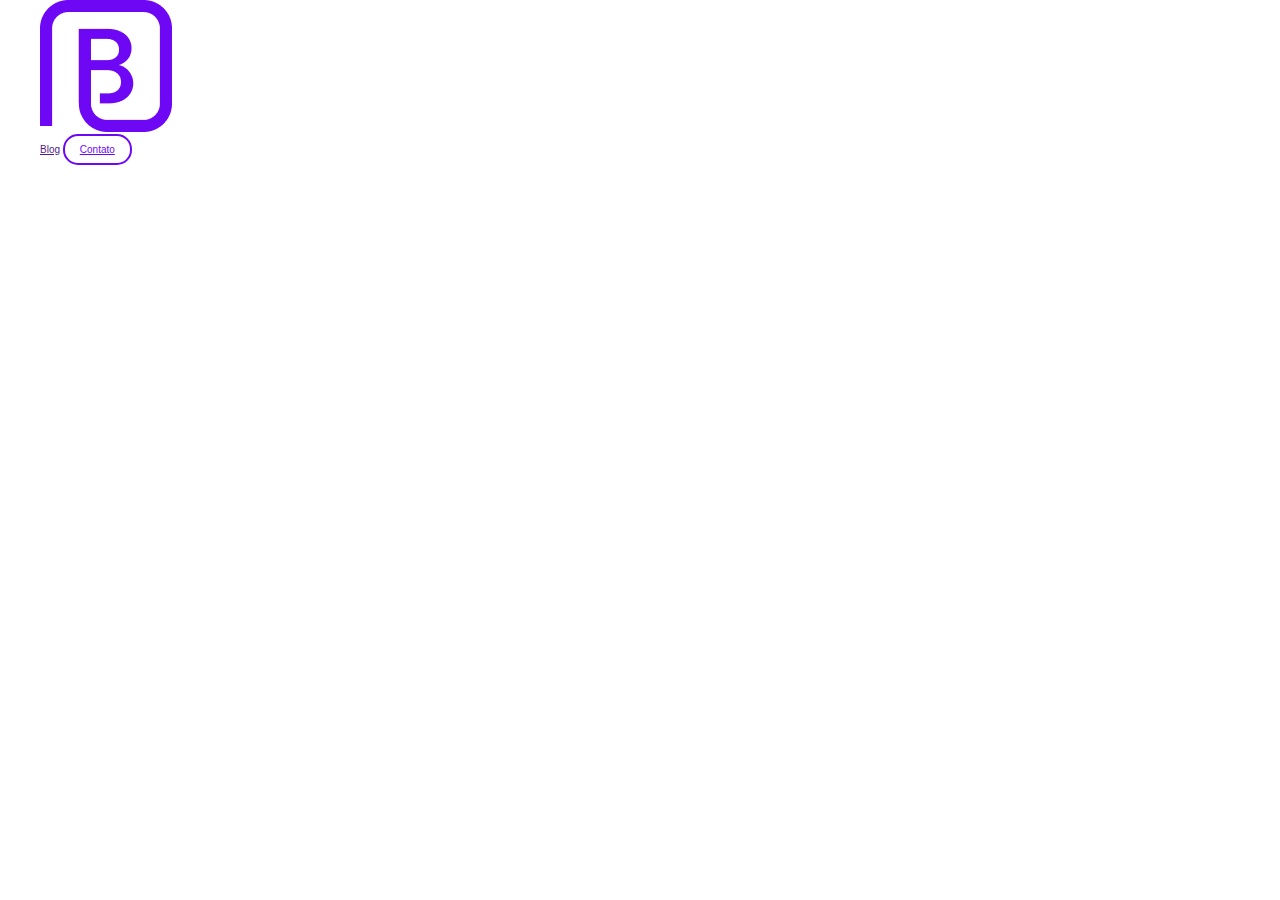
==== assets/index.html @ cd9c2373 "29/07/2024" ====
<!DOCTYPE html>
<html lang="pt-br">
<head>
    <meta charset="UTF-8">
    <meta name="viewport" content="width=device-width, initial-scale=1.0">
    <title>Portifólio</title>
    <link rel="stylesheet" href="./css/base.css">
    <link rel="shortcut icon" type="image/png" href="./images/logo.png">
    <link rel="stylesheet" href="assets/css/header.css">
</head>
<body>
    <header class="container">
        <div class="navbar">
            <div class="logo">
                <a href=""><img src="./images/logo.png" alt=""></a>
            </div>
            <div class="menu-opener">
            <span></span>
            <span></span>
            <span></span>
            </div>
        </div>
        <nav>
            <a href="">Blog</a>
            <a href="" class="button">Contato</a>
        </nav>
    </header>
    <script type="text/javascript" src="assets/js/script.js"></script>
</body>
</html>
---- assets/css/base.css ----
:root{
    --background: #fff;
    --foreground: #6e07f3;
    --primary: #141c3a;
    --primary-light: #cdd3eb;
    --primary-foreground: #fff;
    --secondary: #5be8b9;
    --secondary-foreground: #141c3a;
}
*{
    margin: 0;
    padding: 0;
    box-sizing: border-box;
    list-style: none;
}
html{
    font-family: Arial, Helvetica, sans-serif;
    font-size: 62.5%;
}
.container{
    width: 100%;
    max-width: 1200px;
    margin: auto;
}
.button{
    display: inline-block;
    border: 0.2rem solid var(--foreground);
    color: var(--foreground);
    border-radius: 1.5rem;
    padding: 0.8rem 1.5rem;
    transition: all ease .2s;
}
.button:hover{
    background-color: var(--foreground);
    color: var(--primary-foreground);
}
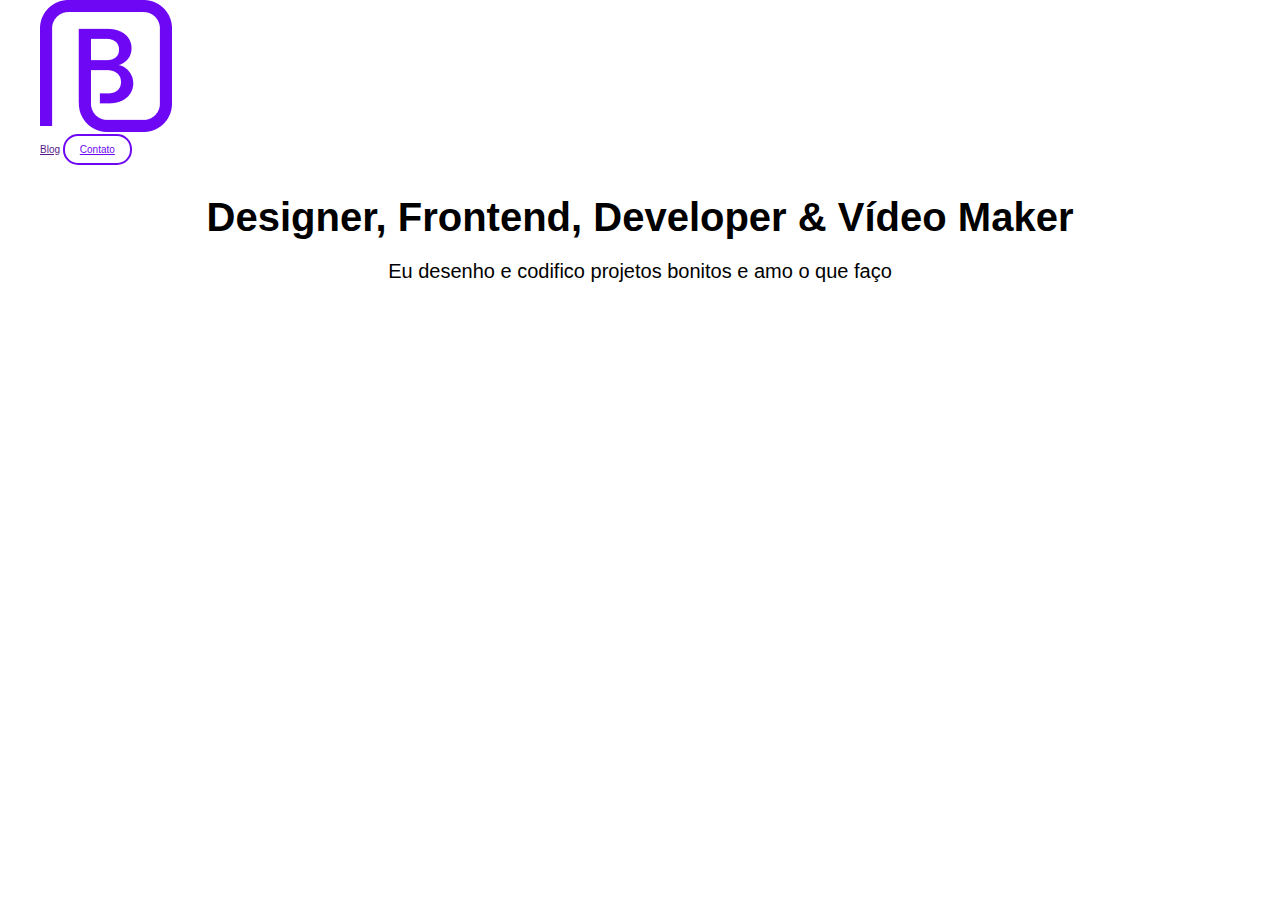
==== commit cf565aea: "05/08/2024" ====
--- a/assets/index.html
+++ b/assets/index.html
@@ -7,6 +7,7 @@
     <link rel="stylesheet" href="./css/base.css">
     <link rel="shortcut icon" type="image/png" href="./images/logo.png">
     <link rel="stylesheet" href="assets/css/header.css">
+    <link rel="stylesheet" href="assets/css/hero.css">
 </head>
 <body>
     <header class="container">
@@ -25,6 +26,14 @@
             <a href="" class="button">Contato</a>
         </nav>
     </header>
+    <section class="hero container">
+        <h1>Designer, Frontend, Developer & Vídeo Maker
+        </h1>
+        <h2>Eu desenho e codifico projetos bonitos e amo o que faço</h2>
+        <img class="hero-avatar" src=""./assets/image/avatar.svg" alt="">
+        <img class="hero-device" src=""./assets/image/hero-devices.svg" alt="">
+
+    </section>
     <script type="text/javascript" src="assets/js/script.js"></script>
 </body>
 </html>--- a/assets/assets/css/hero.css
+++ b/assets/assets/css/hero.css
@@ -0,0 +1,40 @@
+.hero{
+    text-align: center;
+    padding: 3rem 1rem 0 1rem;
+}
+.hero h1{
+    font-weight: bold;
+    font-size: 2.5rem;
+    margin-bottom: 2rem;
+}
+.hero h2{
+    font-weight: normal;
+    font-size: 1.5rem;
+    margin-bottom: 3rem;
+}
+.hero-avatar{
+    display: block;
+    width: 12rem;
+    height: auto;
+    margin: auto;
+    margin-bottom: 5rem;
+}
+.hero-device{
+    display: block;
+    width: 12rem;
+    max-width: 80rem;
+    height: auto;
+    margin: auto;
+    margin-bottom: 5rem;
+}
+@media(width>600px){
+    .hero h1{
+        font-size: 4rem;
+    }
+    .hero h2{
+        font-size: 2rem;
+    }
+    .hero-avatar{
+        width: 20rem;
+    }
+}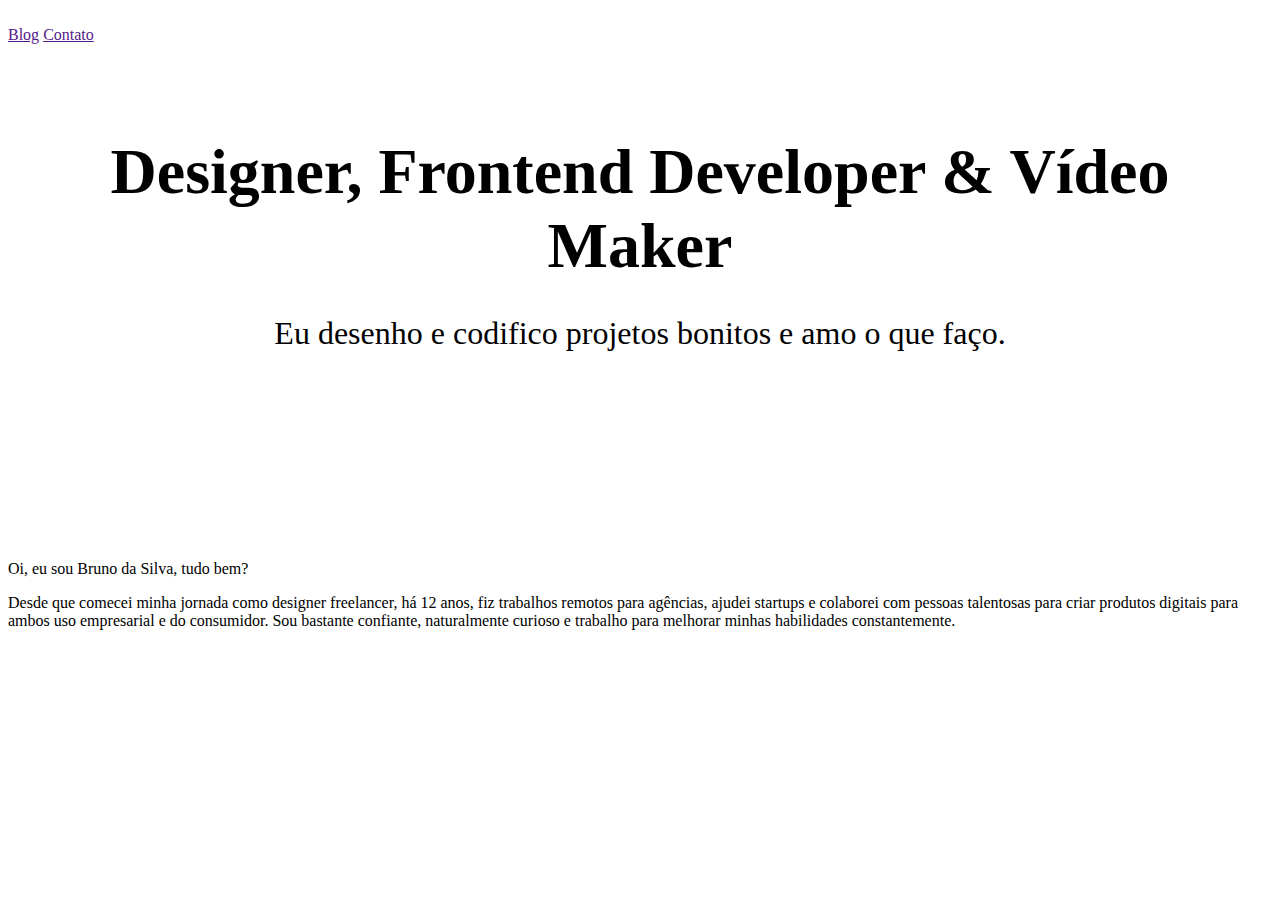
==== commit 093dab3c: "ok" ====
--- a/assets/index.html
+++ b/assets/index.html
@@ -4,36 +4,68 @@
     <meta charset="UTF-8">
     <meta name="viewport" content="width=device-width, initial-scale=1.0">
     <title>Portifólio</title>
-    <link rel="stylesheet" href="./css/base.css">
-    <link rel="shortcut icon" type="image/png" href="./images/logo.png">
-    <link rel="stylesheet" href="assets/css/header.css">
-    <link rel="stylesheet" href="assets/css/hero.css">
+    <link rel="stylesheet" 
+    href="assets/css/base.css">
+    <link rel="shortcut icon"
+    type="image/png"
+    href="assets/images/logo.png">
+    <link rel="stylesheet" 
+    href="assets/css/header.css">
+    <link rel="stylesheet" 
+    href="assets/css/hero.css">
+    <link rel="stylesheet" 
+    href="assets/css/intro.css">
 </head>
 <body>
     <header class="container">
         <div class="navbar">
             <div class="logo">
-                <a href=""><img src="./images/logo.png" alt=""></a>
+             <a href="">
+              <img src="assets/images/logo.png" alt="">
+             </a>
             </div>
             <div class="menu-opener">
-            <span></span>
-            <span></span>
-            <span></span>
+                <span></span>
+                <span></span>
+                <span></span>
             </div>
         </div>
         <nav>
             <a href="">Blog</a>
-            <a href="" class="button">Contato</a>
+            <a href="" 
+            class="button">Contato</a>
         </nav>
     </header>
     <section class="hero container">
-        <h1>Designer, Frontend, Developer & Vídeo Maker
+        <h1>Designer, Frontend
+            Developer & Vídeo Maker
         </h1>
-        <h2>Eu desenho e codifico projetos bonitos e amo o que faço</h2>
-        <img class="hero-avatar" src=""./assets/image/avatar.svg" alt="">
-        <img class="hero-device" src=""./assets/image/hero-devices.svg" alt="">
+        <h2>Eu desenho e codifico projetos
+            bonitos e amo o que faço.
+        </h2>
+        <img class="hero-avatar" 
+        src="./assets/images/avatar.svg" 
+        alt="">
+        <img class="hero-device"
+        src="./assets/images/hero-devices.svg"
+        alt="">
 
     </section>
-    <script type="text/javascript" src="assets/js/script.js"></script>
+    <section class="intro">
+        <div class="container">
+            <div class="box">
+                      <p class="title">Oi, eu sou Bruno da Silva, tudo bem?</p>
+                      <p class="subtitle">Desde que comecei minha jornada como designer 
+                        freelancer, há 12 anos, fiz trabalhos remotos para agências, ajudei startups e colaborei com pessoas
+                         talentosas para criar produtos digitais para ambos uso empresarial e do consumidor. Sou bastante confiante, 
+                         naturalmente curioso e trabalho para melhorar minhas habilidades constantemente.</p>
+            </div>
+        </div>
+    </section>
+
+
+    <script type="text/javascript"
+    src="assets/js/script.js">
+    </script>
 </body>
 </html>